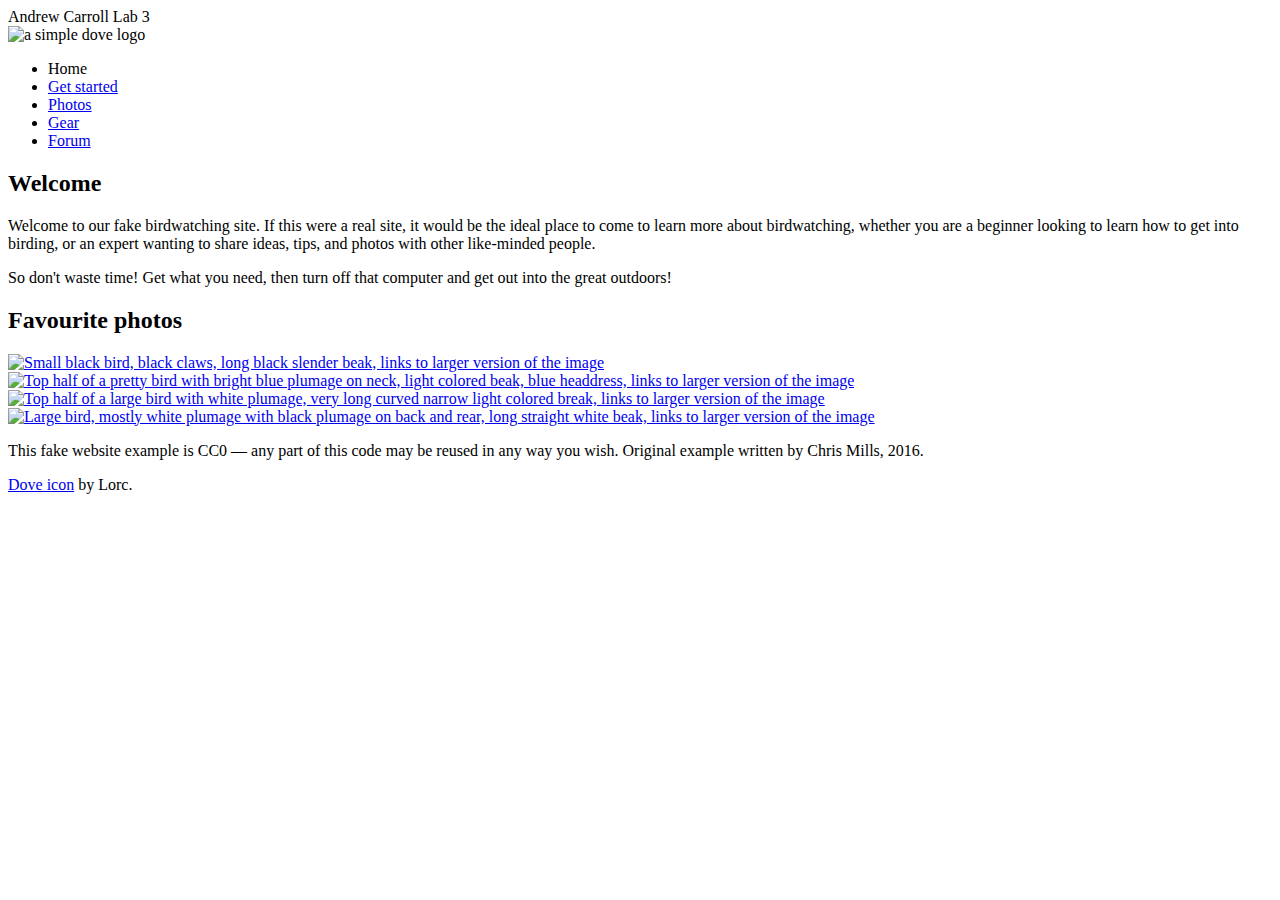
==== public/lab_3/index.html @ 7ae8b521 "Update index.html" ====
<!DOCTYPE html>
<html lang="en">
  <head>
    <meta charset="utf-8">
    <title>Andrew Carroll Lab 3</title>
    <link href="https://fonts.googleapis.com/css?family=Roboto+Condensed:300|Cinzel+Decorative:700" rel="stylesheet">

    <!--[if lt IE 9]>
      <script src="//html5shiv.googlecode.com/svn/trunk/html5.js"></script>
    <![endif]-->
  </head>

  <body>

     <div class = "header">Andrew Carroll Lab 3 </div>

      <img src="dove.png" alt="a simple dove logo">


      <ul>
        <li><span>Home</span></li>
        <li><a href="#">Get started</a></li>
        <li><a href="#">Photos</a></li>
        <li><a href="#">Gear</a></li>
        <li><a href="#">Forum</a></li>
      </ul>


      <h2>Welcome</h2>

      <p>Welcome to our fake birdwatching site. If this were a real site, it would be the ideal place to come to learn more about birdwatching, whether you are a beginner looking to learn how to get into birding, or an expert wanting to share ideas, tips, and photos with other like-minded people.</p>

      <p>So don't waste time! Get what you need, then turn off that computer and get out into the great outdoors!</p>

      <h2>Favourite photos</h2>

      <a href="favorite-1.jpg"><img src="favorite-1_th.jpg" alt="Small black bird, black claws, long black slender beak, links to larger version of the image"></a>
      <a href="favorite-2.jpg"><img src="favorite-2_th.jpg" alt="Top half of a pretty bird with bright blue plumage on neck, light colored beak, blue headdress, links to larger version of the image"></a>
      <a href="favorite-3.jpg"><img src="favorite-3_th.jpg" alt="Top half of a large bird with white plumage, very long curved narrow light colored break, links to larger version of the image"></a>
      <a href="favorite-4.jpg"><img src="favorite-4_th.jpg" alt="Large bird, mostly white plumage with black plumage on back and rear, long straight white beak, links to larger version of the image"></a>


      <p>This fake website example is CC0 — any part of this code may be reused in any way you wish. Original example written by Chris Mills, 2016.</p>

      <p><a href="http://game-icons.net/lorc/originals/dove.html">Dove icon</a> by Lorc.</p>

  </body>
</html>
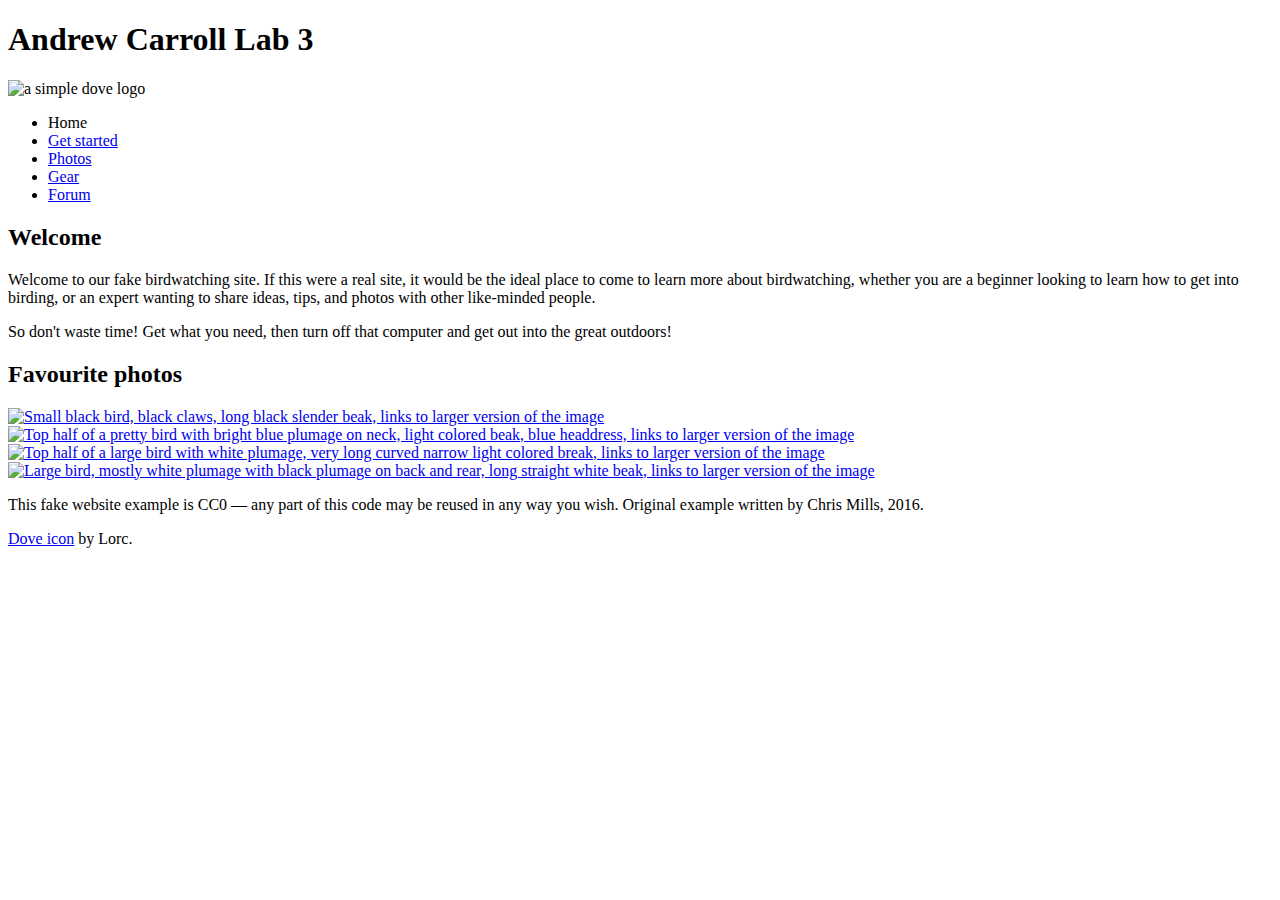
==== commit 69dd3c8c: "Update index.html" ====
--- a/public/lab_3/index.html
+++ b/public/lab_3/index.html
@@ -4,6 +4,7 @@
     <meta charset="utf-8">
     <title>Andrew Carroll Lab 3</title>
     <link href="https://fonts.googleapis.com/css?family=Roboto+Condensed:300|Cinzel+Decorative:700" rel="stylesheet">
+    <link href="styles/style.css" rel="stylesheet">
 
     <!--[if lt IE 9]>
       <script src="//html5shiv.googlecode.com/svn/trunk/html5.js"></script>
@@ -11,20 +12,20 @@
   </head>
 
   <body>
-
-     <div class = "header">Andrew Carroll Lab 3 </div>
-
+    <header>
+      <h1>Andrew Carroll Lab 3</h1>
       <img src="dove.png" alt="a simple dove logo">
 
-
-      <ul>
-        <li><span>Home</span></li>
-        <li><a href="#">Get started</a></li>
-        <li><a href="#">Photos</a></li>
-        <li><a href="#">Gear</a></li>
-        <li><a href="#">Forum</a></li>
-      </ul>
-
+      <nav>
+        <ul>
+          <li><span>Home</span></li>
+          <li><a href="#">Get started</a></li>
+          <li><a href="#">Photos</a></li>
+          <li><a href="#">Gear</a></li>
+          <li><a href="#">Forum</a></li>
+        </ul>
+      </nav>
+    </header>
 
       <h2>Welcome</h2>
 
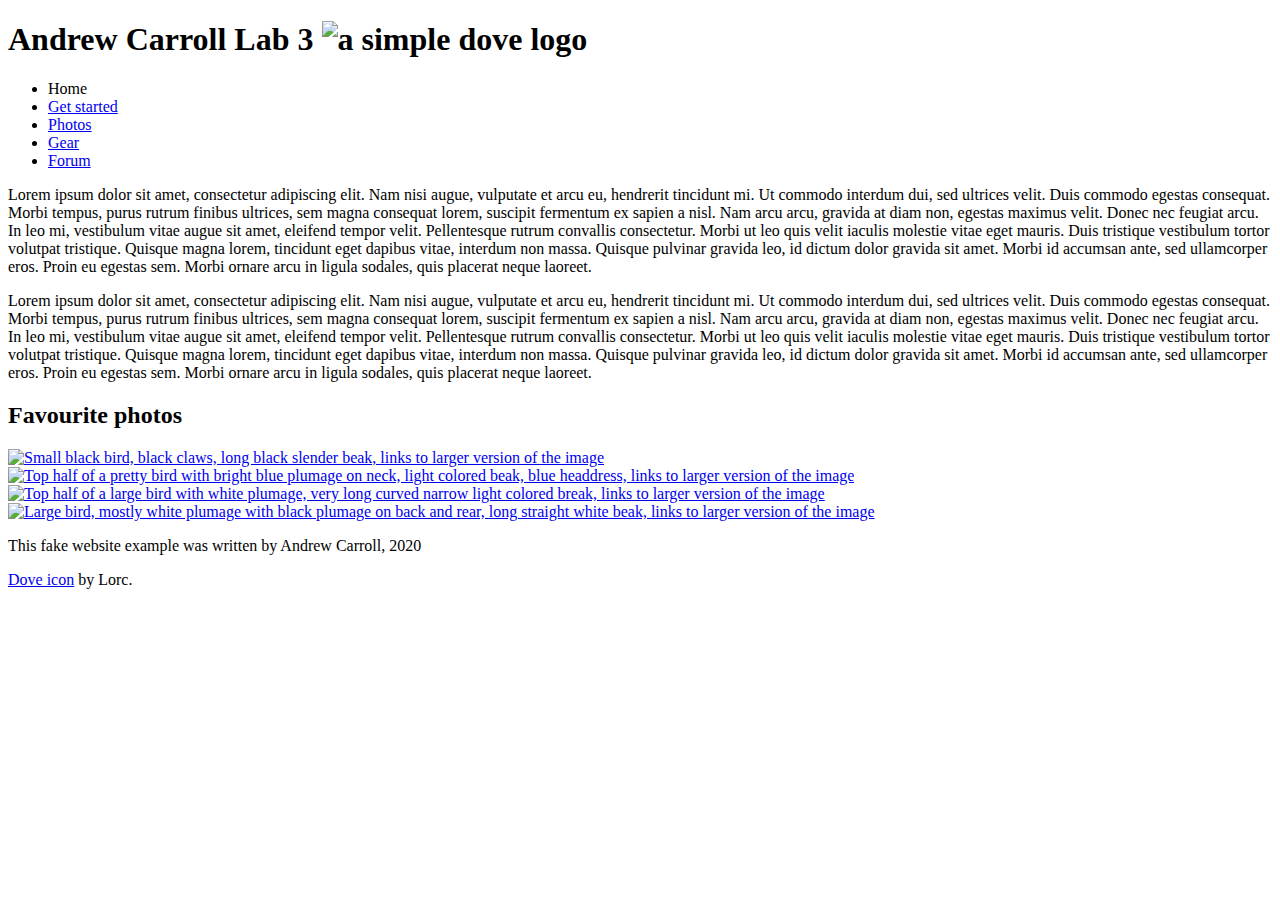
==== commit 3ffe6f9a: "Update index.html" ====
--- a/public/lab_3/index.html
+++ b/public/lab_3/index.html
@@ -3,47 +3,70 @@
   <head>
     <meta charset="utf-8">
     <title>Andrew Carroll Lab 3</title>
+    <link href="styles/style.css" rel="stylesheet">
     <link href="https://fonts.googleapis.com/css?family=Roboto+Condensed:300|Cinzel+Decorative:700" rel="stylesheet">
-    <link href="styles/style.css" rel="stylesheet">
-
     <!--[if lt IE 9]>
       <script src="//html5shiv.googlecode.com/svn/trunk/html5.js"></script>
     <![endif]-->
   </head>
 
   <body>
-    <header>
-      <h1>Andrew Carroll Lab 3</h1>
-      <img src="dove.png" alt="a simple dove logo">
+    <div class = "header">
+      <h1>
+        Andrew Carroll Lab 3
+        <img src="dove.png" alt="a simple dove logo">
+      </h1>
+    </div>
 
+    <div>
       <nav>
         <ul>
-          <li><span>Home</span></li>
-          <li><a href="#">Get started</a></li>
-          <li><a href="#">Photos</a></li>
-          <li><a href="#">Gear</a></li>
-          <li><a href="#">Forum</a></li>
+           <li><span>Home</span></li>
+           <li><a href="#">Get started</a></li>
+           <li><a href="#">Photos</a></li>
+           <li><a href="#">Gear</a></li>
+           <li><a href="#">Forum</a></li>
         </ul>
       </nav>
-    </header>
+    </div>
+        
+    <div class = "main"> 
+      <main>
+        <p>
+          Lorem ipsum dolor sit amet, consectetur adipiscing elit. Nam nisi augue, vulputate et arcu eu, hendrerit tincidunt mi. 
+          Ut commodo interdum dui, sed ultrices velit. Duis commodo egestas consequat. Morbi tempus, purus rutrum finibus ultrices, 
+          sem magna consequat lorem, suscipit fermentum ex sapien a nisl. Nam arcu arcu, gravida at diam non, egestas maximus velit. 
+          Donec nec feugiat arcu. In leo mi, vestibulum vitae augue sit amet, eleifend tempor velit. Pellentesque rutrum convallis 
+          consectetur. Morbi ut leo quis velit iaculis molestie vitae eget mauris. Duis tristique vestibulum tortor volutpat tristique.
+          Quisque magna lorem, tincidunt eget dapibus vitae, interdum non massa. Quisque pulvinar gravida leo, id dictum dolor gravida 
+          sit amet. Morbi id accumsan ante, sed ullamcorper eros. Proin eu egestas sem. Morbi ornare arcu in ligula sodales, quis 
+          placerat neque laoreet.
+        </p>
+      </main>
+    </div>
 
-      <h2>Welcome</h2>
+    <div class = "article">
+      <p>Lorem ipsum dolor sit amet, consectetur adipiscing elit. Nam nisi augue, vulputate et arcu eu, hendrerit tincidunt mi. 
+        Ut commodo interdum dui, sed ultrices velit. Duis commodo egestas consequat. Morbi tempus, purus rutrum finibus ultrices,            sem magna consequat lorem, suscipit fermentum ex sapien a nisl. Nam arcu arcu, gravida at diam non, egestas maximus velit. 
+        Donec nec feugiat arcu. In leo mi, vestibulum vitae augue sit amet, eleifend tempor velit. Pellentesque rutrum convallis 
+        consectetur. Morbi ut leo quis velit iaculis molestie vitae eget mauris. Duis tristique vestibulum tortor volutpat tristique.
+        Quisque magna lorem, tincidunt eget dapibus vitae, interdum non massa. Quisque pulvinar gravida leo, id dictum dolor gravida           sit amet. Morbi id accumsan ante, sed ullamcorper eros. Proin eu egestas sem. Morbi ornare arcu in ligula sodales, quis 
+        placerat neque laoreet.
+      </p>
+    </div>
 
-      <p>Welcome to our fake birdwatching site. If this were a real site, it would be the ideal place to come to learn more about birdwatching, whether you are a beginner looking to learn how to get into birding, or an expert wanting to share ideas, tips, and photos with other like-minded people.</p>
+    <div class = "aside">
+        <h2>Favourite photos</h2>
+        <a href="favorite-1.jpg"><img src="favorite-1_th.jpg" alt="Small black bird, black claws, long black slender beak, links to larger version of the image"></a>
+        <a href="favorite-2.jpg"><img src="favorite-2_th.jpg" alt="Top half of a pretty bird with bright blue plumage on neck, light colored beak, blue headdress, links to larger version of the image"></a>
+        <a href="favorite-3.jpg"><img src="favorite-3_th.jpg" alt="Top half of a large bird with white plumage, very long curved narrow light colored break, links to larger version of the image"></a>
+        <a href="favorite-4.jpg"><img src="favorite-4_th.jpg" alt="Large bird, mostly white plumage with black plumage on back and rear, long straight white beak, links to larger version of the image"></a></aside>
+    </div>
+    </main>
 
-      <p>So don't waste time! Get what you need, then turn off that computer and get out into the great outdoors!</p>
-
-      <h2>Favourite photos</h2>
-
-      <a href="favorite-1.jpg"><img src="favorite-1_th.jpg" alt="Small black bird, black claws, long black slender beak, links to larger version of the image"></a>
-      <a href="favorite-2.jpg"><img src="favorite-2_th.jpg" alt="Top half of a pretty bird with bright blue plumage on neck, light colored beak, blue headdress, links to larger version of the image"></a>
-      <a href="favorite-3.jpg"><img src="favorite-3_th.jpg" alt="Top half of a large bird with white plumage, very long curved narrow light colored break, links to larger version of the image"></a>
-      <a href="favorite-4.jpg"><img src="favorite-4_th.jpg" alt="Large bird, mostly white plumage with black plumage on back and rear, long straight white beak, links to larger version of the image"></a>
-
-
-      <p>This fake website example is CC0 — any part of this code may be reused in any way you wish. Original example written by Chris Mills, 2016.</p>
-
+    <div class = "footer" >
+      <p>This fake website example was written by Andrew Carroll, 2020</p>
       <p><a href="http://game-icons.net/lorc/originals/dove.html">Dove icon</a> by Lorc.</p>
-
+    </div>
   </body>
 </html>
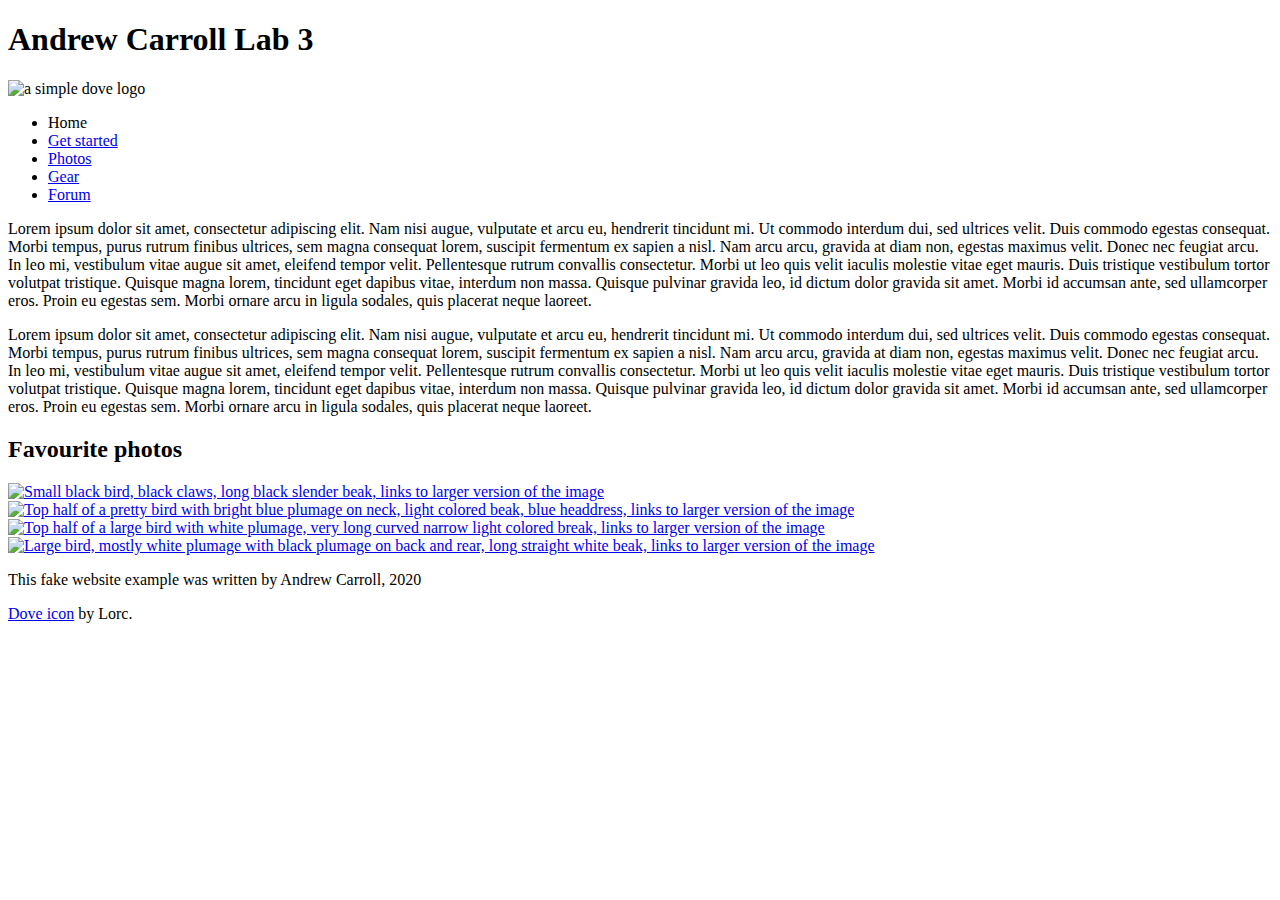
==== commit 5b3b53e6: "Update index.html" ====
--- a/public/lab_3/index.html
+++ b/public/lab_3/index.html
@@ -3,7 +3,7 @@
   <head>
     <meta charset="utf-8">
     <title>Andrew Carroll Lab 3</title>
-    <link href="styles/style.css" rel="stylesheet">
+    <link href="style.css" rel="stylesheet">
     <link href="https://fonts.googleapis.com/css?family=Roboto+Condensed:300|Cinzel+Decorative:700" rel="stylesheet">
     <!--[if lt IE 9]>
       <script src="//html5shiv.googlecode.com/svn/trunk/html5.js"></script>
@@ -11,15 +11,11 @@
   </head>
 
   <body>
-    <div class = "header">
-      <h1>
-        Andrew Carroll Lab 3
-        <img src="dove.png" alt="a simple dove logo">
-      </h1>
-    </div>
-
-    <div>
-      <nav>
+    <div class="header">
+      <h1>Andrew Carroll Lab 3</h1>
+      <img src="dove.png" alt="a simple dove logo" width = "75" height="75">
+      
+      <nav element="nav">
         <ul>
            <li><span>Home</span></li>
            <li><a href="#">Get started</a></li>
@@ -30,7 +26,7 @@
       </nav>
     </div>
         
-    <div class = "main"> 
+    <div class="main"> 
       <main>
         <p>
           Lorem ipsum dolor sit amet, consectetur adipiscing elit. Nam nisi augue, vulputate et arcu eu, hendrerit tincidunt mi. 
@@ -45,7 +41,7 @@
       </main>
     </div>
 
-    <div class = "article">
+    <div class="article">
       <p>Lorem ipsum dolor sit amet, consectetur adipiscing elit. Nam nisi augue, vulputate et arcu eu, hendrerit tincidunt mi. 
         Ut commodo interdum dui, sed ultrices velit. Duis commodo egestas consequat. Morbi tempus, purus rutrum finibus ultrices,            sem magna consequat lorem, suscipit fermentum ex sapien a nisl. Nam arcu arcu, gravida at diam non, egestas maximus velit. 
         Donec nec feugiat arcu. In leo mi, vestibulum vitae augue sit amet, eleifend tempor velit. Pellentesque rutrum convallis 
@@ -55,7 +51,7 @@
       </p>
     </div>
 
-    <div class = "aside">
+    <div class="aside">
         <h2>Favourite photos</h2>
         <a href="favorite-1.jpg"><img src="favorite-1_th.jpg" alt="Small black bird, black claws, long black slender beak, links to larger version of the image"></a>
         <a href="favorite-2.jpg"><img src="favorite-2_th.jpg" alt="Top half of a pretty bird with bright blue plumage on neck, light colored beak, blue headdress, links to larger version of the image"></a>
@@ -64,7 +60,7 @@
     </div>
     </main>
 
-    <div class = "footer" >
+    <div class="footer">
       <p>This fake website example was written by Andrew Carroll, 2020</p>
       <p><a href="http://game-icons.net/lorc/originals/dove.html">Dove icon</a> by Lorc.</p>
     </div>
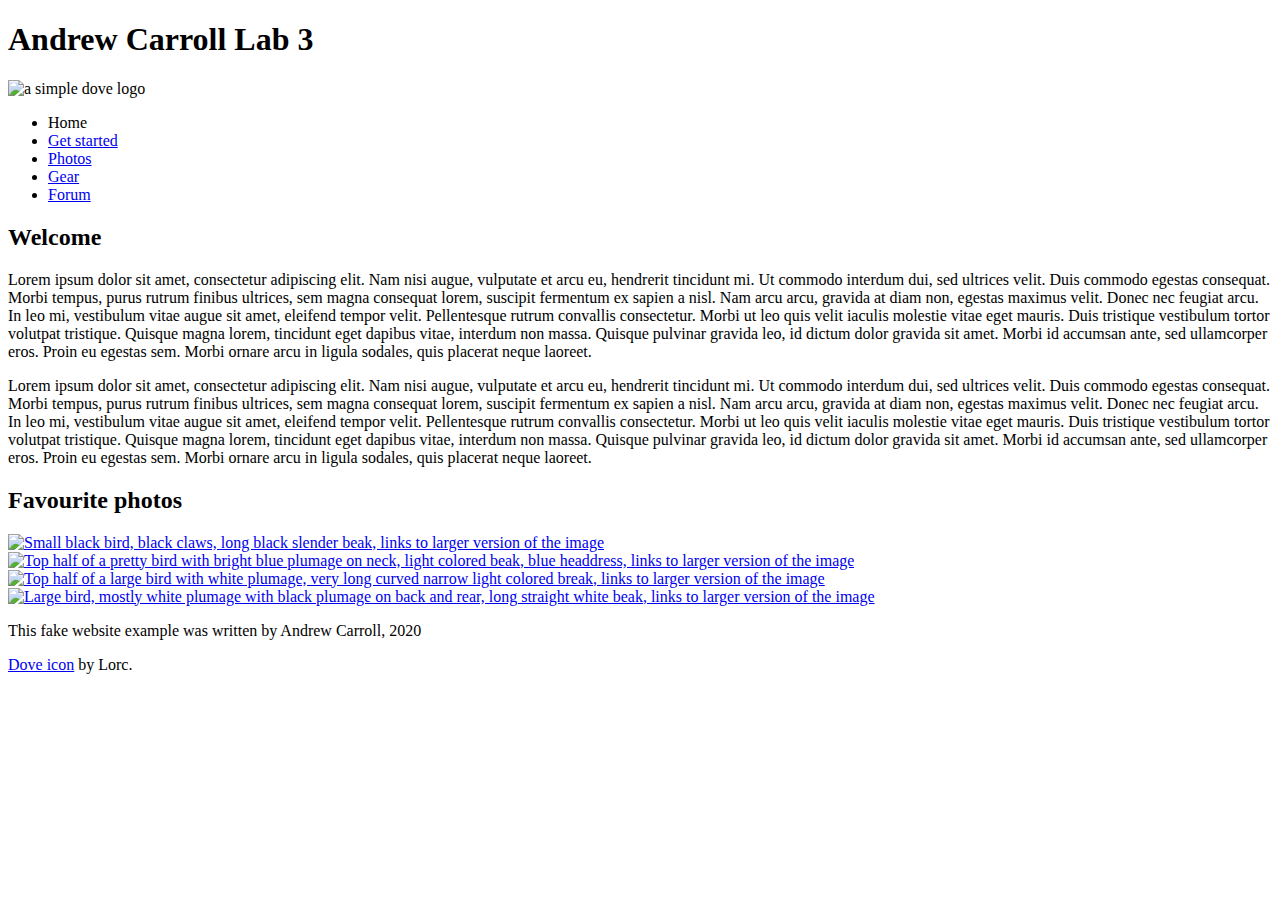
==== commit 742d5cd3: "Update index.html" ====
--- a/public/lab_3/index.html
+++ b/public/lab_3/index.html
@@ -27,7 +27,8 @@
     </div>
         
     <div class="main"> 
-      <main>
+      <div class="article"></div>
+        <h2>Welcome</h2>
         <p>
           Lorem ipsum dolor sit amet, consectetur adipiscing elit. Nam nisi augue, vulputate et arcu eu, hendrerit tincidunt mi. 
           Ut commodo interdum dui, sed ultrices velit. Duis commodo egestas consequat. Morbi tempus, purus rutrum finibus ultrices, 
@@ -38,28 +39,25 @@
           sit amet. Morbi id accumsan ante, sed ullamcorper eros. Proin eu egestas sem. Morbi ornare arcu in ligula sodales, quis 
           placerat neque laoreet.
         </p>
-      </main>
-    </div>
+        <p>
+          Lorem ipsum dolor sit amet, consectetur adipiscing elit. Nam nisi augue, vulputate et arcu eu, hendrerit tincidunt mi. 
+          Ut commodo interdum dui, sed ultrices velit. Duis commodo egestas consequat. Morbi tempus, purus rutrum finibus ultrices,            sem magna consequat lorem, suscipit fermentum ex sapien a nisl. Nam arcu arcu, gravida at diam non, egestas maximus velit. 
+          Donec nec feugiat arcu. In leo mi, vestibulum vitae augue sit amet, eleifend tempor velit. Pellentesque rutrum convallis 
+          consectetur. Morbi ut leo quis velit iaculis molestie vitae eget mauris. Duis tristique vestibulum tortor volutpat tristique.
+          Quisque magna lorem, tincidunt eget dapibus vitae, interdum non massa. Quisque pulvinar gravida leo, id dictum dolor gravida           sit amet. Morbi id accumsan ante, sed ullamcorper eros. Proin eu egestas sem. Morbi ornare arcu in ligula sodales, quis 
+          placerat neque laoreet.
+        </p>
+      </div>
 
-    <div class="article">
-      <p>Lorem ipsum dolor sit amet, consectetur adipiscing elit. Nam nisi augue, vulputate et arcu eu, hendrerit tincidunt mi. 
-        Ut commodo interdum dui, sed ultrices velit. Duis commodo egestas consequat. Morbi tempus, purus rutrum finibus ultrices,            sem magna consequat lorem, suscipit fermentum ex sapien a nisl. Nam arcu arcu, gravida at diam non, egestas maximus velit. 
-        Donec nec feugiat arcu. In leo mi, vestibulum vitae augue sit amet, eleifend tempor velit. Pellentesque rutrum convallis 
-        consectetur. Morbi ut leo quis velit iaculis molestie vitae eget mauris. Duis tristique vestibulum tortor volutpat tristique.
-        Quisque magna lorem, tincidunt eget dapibus vitae, interdum non massa. Quisque pulvinar gravida leo, id dictum dolor gravida           sit amet. Morbi id accumsan ante, sed ullamcorper eros. Proin eu egestas sem. Morbi ornare arcu in ligula sodales, quis 
-        placerat neque laoreet.
-      </p>
-    </div>
-
-    <div class="aside">
+      <div class="aside">
         <h2>Favourite photos</h2>
         <a href="favorite-1.jpg"><img src="favorite-1_th.jpg" alt="Small black bird, black claws, long black slender beak, links to larger version of the image"></a>
         <a href="favorite-2.jpg"><img src="favorite-2_th.jpg" alt="Top half of a pretty bird with bright blue plumage on neck, light colored beak, blue headdress, links to larger version of the image"></a>
         <a href="favorite-3.jpg"><img src="favorite-3_th.jpg" alt="Top half of a large bird with white plumage, very long curved narrow light colored break, links to larger version of the image"></a>
         <a href="favorite-4.jpg"><img src="favorite-4_th.jpg" alt="Large bird, mostly white plumage with black plumage on back and rear, long straight white beak, links to larger version of the image"></a></aside>
+      </div>
     </div>
-    </main>
-
+    
     <div class="footer">
       <p>This fake website example was written by Andrew Carroll, 2020</p>
       <p><a href="http://game-icons.net/lorc/originals/dove.html">Dove icon</a> by Lorc.</p>
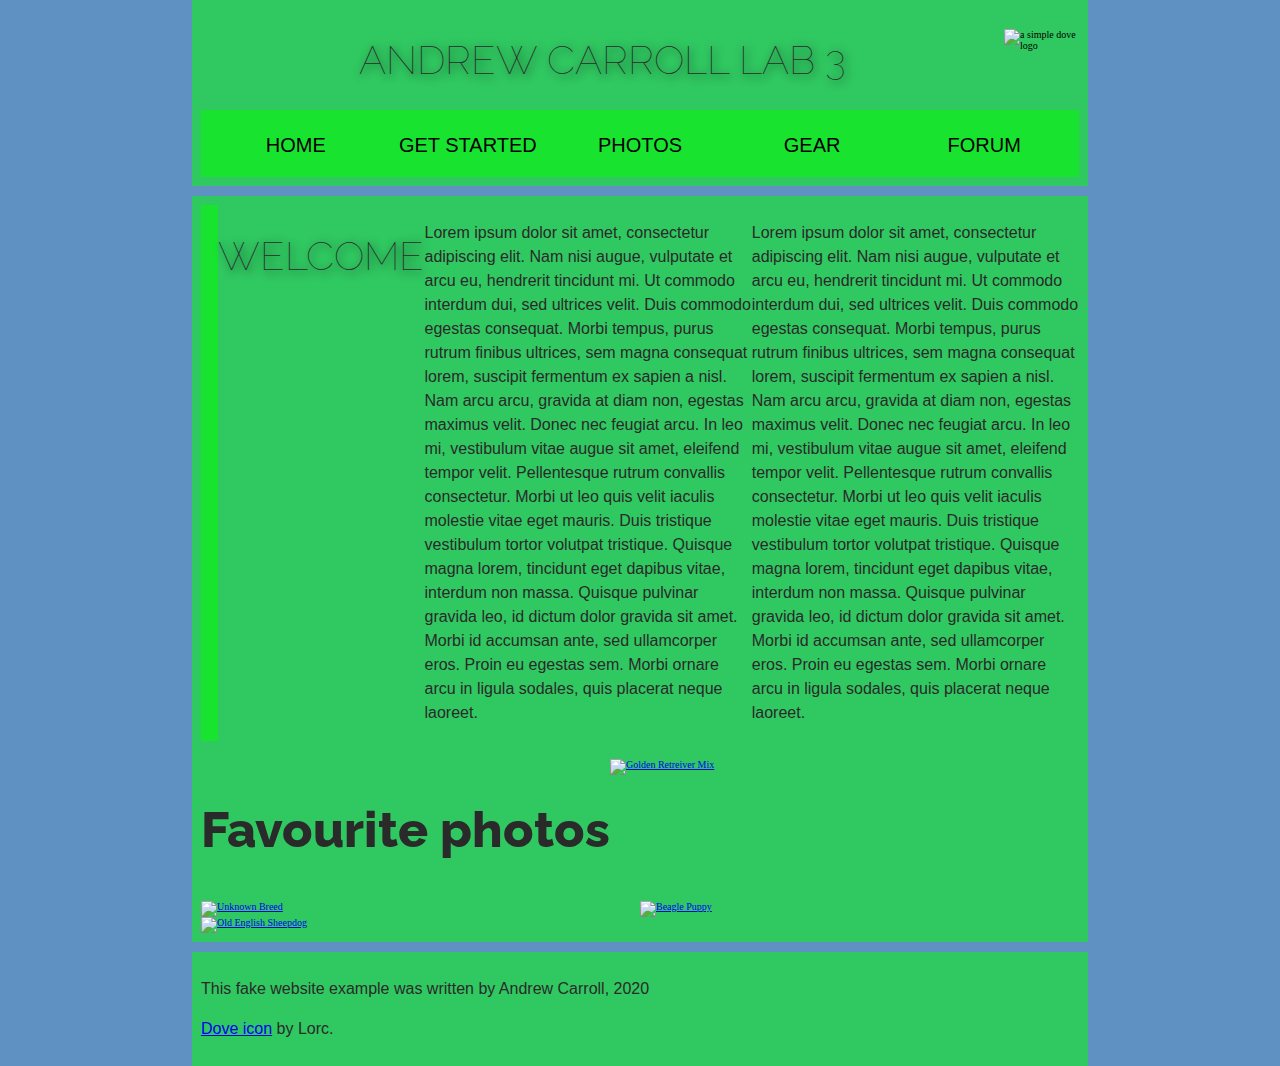
==== commit 1e902607: "Update index.html" ====
--- a/public/lab_3/index.html
+++ b/public/lab_3/index.html
@@ -4,7 +4,7 @@
     <meta charset="utf-8">
     <title>Andrew Carroll Lab 3</title>
     <link href="style.css" rel="stylesheet">
-    <link href="https://fonts.googleapis.com/css?family=Roboto+Condensed:300|Cinzel+Decorative:700" rel="stylesheet">
+    <link href="https://fonts.googleapis.com/css2?family=Raleway:wght@300;600&display=swap" rel="stylesheet">
     <!--[if lt IE 9]>
       <script src="//html5shiv.googlecode.com/svn/trunk/html5.js"></script>
     <![endif]-->
@@ -28,7 +28,7 @@
         
     <div class="main"> 
       <div class="article"></div>
-        <h2>Welcome</h2>
+        <h1>Welcome</h1>
         <p>
           Lorem ipsum dolor sit amet, consectetur adipiscing elit. Nam nisi augue, vulputate et arcu eu, hendrerit tincidunt mi. 
           Ut commodo interdum dui, sed ultrices velit. Duis commodo egestas consequat. Morbi tempus, purus rutrum finibus ultrices, 
@@ -51,10 +51,10 @@
 
       <div class="aside">
         <h2>Favourite photos</h2>
-        <a href="favorite-1.jpg"><img src="favorite-1_th.jpg" alt="Small black bird, black claws, long black slender beak, links to larger version of the image"></a>
-        <a href="favorite-2.jpg"><img src="favorite-2_th.jpg" alt="Top half of a pretty bird with bright blue plumage on neck, light colored beak, blue headdress, links to larger version of the image"></a>
-        <a href="favorite-3.jpg"><img src="favorite-3_th.jpg" alt="Top half of a large bird with white plumage, very long curved narrow light colored break, links to larger version of the image"></a>
-        <a href="favorite-4.jpg"><img src="favorite-4_th.jpg" alt="Large bird, mostly white plumage with black plumage on back and rear, long straight white beak, links to larger version of the image"></a></aside>
+        <a href="favorite-1.jpg"><img src="favorite-1_th.jpg" alt="Golden Retreiver Mix"></a>
+        <a href="favorite-2.jpg"><img src="favorite-2_th.jpg" alt="Unknown Breed"></a>
+        <a href="favorite-3.jpg"><img src="favorite-3_th.jpg" alt="Beagle Puppy"></a>
+        <a href="favorite-4.jpg"><img src="favorite-4_th.jpg" alt="Old English Sheepdog"></a></aside>
       </div>
     </div>
     
--- a/public/lab_3/style.css
+++ b/public/lab_3/style.css
@@ -0,0 +1,141 @@
+/* || General setup */
+
+html, body {
+  margin: 0;
+  padding: 0;
+}
+
+html {
+  font-size: 10px;
+
+}
+
+body {
+  width: 70%;
+  min-width: 800px;
+  margin: 0 auto;
+  background-color: #6091C3;
+}
+
+/* || typography */
+
+h1, h2, h3 {
+  font-family: 'Raleway', sans-serif;
+  color: #2a2a2a;
+}
+
+p, input, li {
+  font-family: 'Roboto Condensed', sans-serif;
+  color: #2a2a2a;
+}
+
+h1 {
+  font-size: 4rem;
+  text-align: center;
+  text-shadow: 2px 2px 10px black;
+  font-weight: 100;
+}
+
+h2 {
+  font-size: 5rem;
+  text-align: center;
+  font-weight: 800;
+}
+
+h3 {
+  font-size: 2.2rem;
+}
+
+p, li {
+  font-size: 1.6rem;
+  line-height: 1.5;
+}
+
+/* || header layout */
+
+.header {
+  margin-bottom: 10px;
+  display: flex;
+  flex-flow: row wrap;
+}
+
+body > * {
+  background-color: red;
+  padding: 1%;
+}
+
+.main, .header, nav, .article, .aside, .footer, section {
+  background-color: rgba(0,255,0,0.5);
+  padding: 1%;
+}
+
+h1 {
+  flex: 5;
+  text-transform: uppercase;
+}
+
+.header img {
+  display: block;
+  height: 60px;
+  padding-top: 20.15px;
+}
+
+nav {
+  height: 50px;
+  flex: 100%;
+  display: flex;
+}
+
+nav ul {
+  padding: 0;
+  list-style-type: none;
+  flex: 2;
+  display: flex;
+}
+
+nav li {
+  display: inline;
+  text-align: center;
+  flex: 1;
+}
+
+nav a, nav span {
+  display: inline-block;
+  font-size: 2rem;
+  height: 3rem;
+  line-height: 1.7;
+  text-transform: uppercase;
+  text-decoration: none;
+  color: black;
+
+}
+
+/* || main layout */
+
+.main {
+  display: flex;
+}
+
+.article, .section {
+  flex: 4;
+}
+
+.aside {
+  display: flex;
+  flex-flow: row wrap;
+  flex: 2;
+}
+
+.aside a {
+  display: flex;
+  flex-basis: 50%;
+}
+
+.aside img {
+  width: 100%;
+  height: auto;
+}
+
+.footer {
+  margin-top: 10px;
+}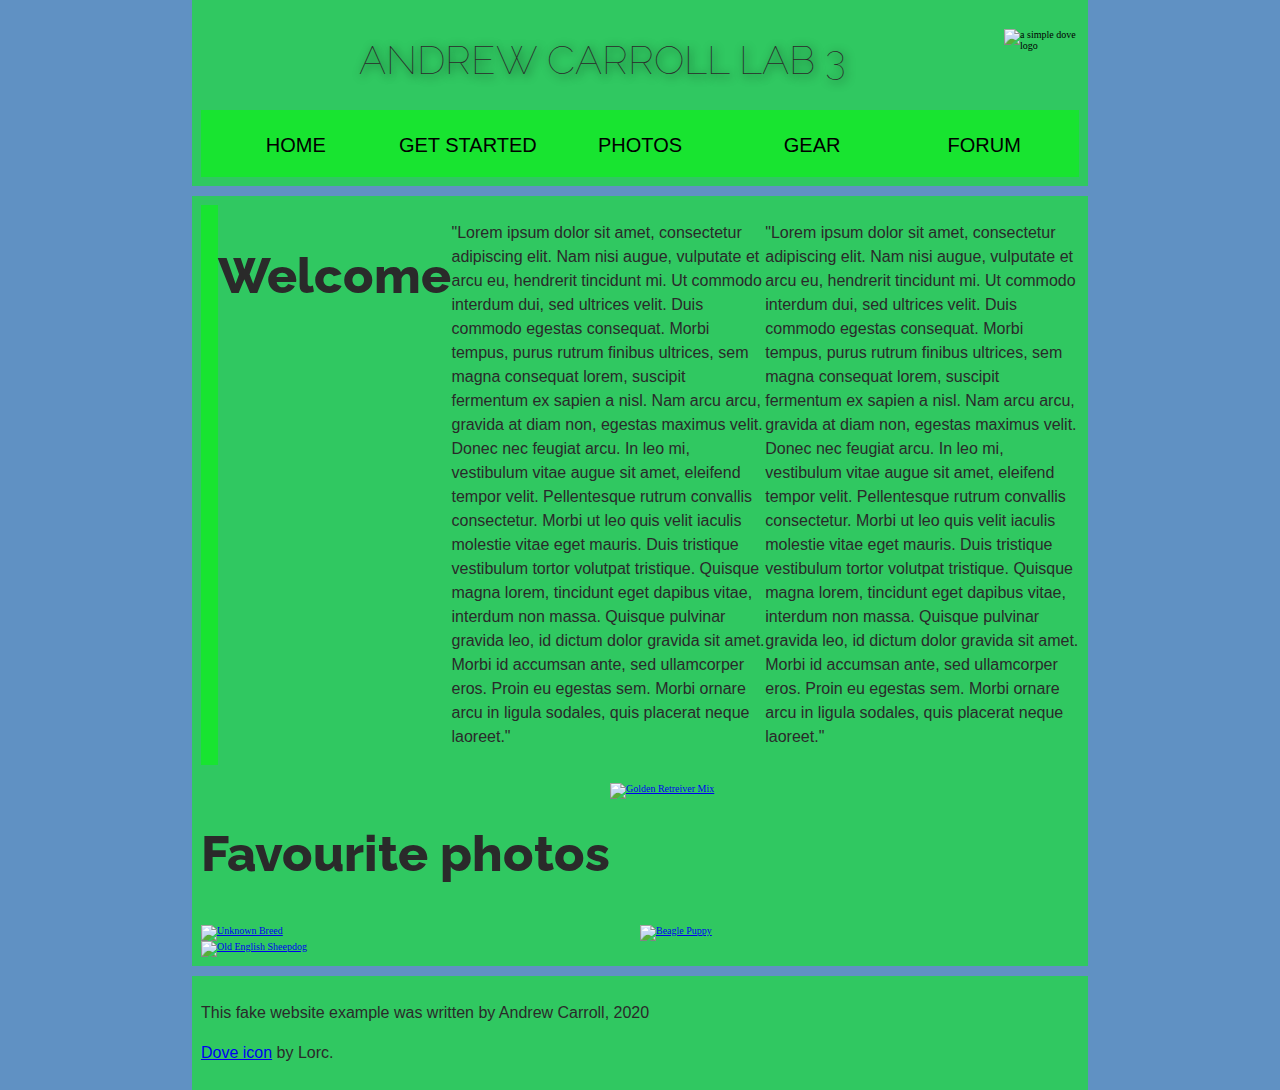
==== commit edb1cf02: "Update index.html" ====
--- a/public/lab_3/index.html
+++ b/public/lab_3/index.html
@@ -27,25 +27,26 @@
     </div>
         
     <div class="main"> 
+      
       <div class="article"></div>
-        <h1>Welcome</h1>
+      <h2>Welcome</h2>
         <p>
-          Lorem ipsum dolor sit amet, consectetur adipiscing elit. Nam nisi augue, vulputate et arcu eu, hendrerit tincidunt mi. 
+          "Lorem ipsum dolor sit amet, consectetur adipiscing elit. Nam nisi augue, vulputate et arcu eu, hendrerit tincidunt mi. 
           Ut commodo interdum dui, sed ultrices velit. Duis commodo egestas consequat. Morbi tempus, purus rutrum finibus ultrices, 
           sem magna consequat lorem, suscipit fermentum ex sapien a nisl. Nam arcu arcu, gravida at diam non, egestas maximus velit. 
           Donec nec feugiat arcu. In leo mi, vestibulum vitae augue sit amet, eleifend tempor velit. Pellentesque rutrum convallis 
           consectetur. Morbi ut leo quis velit iaculis molestie vitae eget mauris. Duis tristique vestibulum tortor volutpat tristique.
           Quisque magna lorem, tincidunt eget dapibus vitae, interdum non massa. Quisque pulvinar gravida leo, id dictum dolor gravida 
           sit amet. Morbi id accumsan ante, sed ullamcorper eros. Proin eu egestas sem. Morbi ornare arcu in ligula sodales, quis 
-          placerat neque laoreet.
+          placerat neque laoreet."
         </p>
         <p>
-          Lorem ipsum dolor sit amet, consectetur adipiscing elit. Nam nisi augue, vulputate et arcu eu, hendrerit tincidunt mi. 
+          "Lorem ipsum dolor sit amet, consectetur adipiscing elit. Nam nisi augue, vulputate et arcu eu, hendrerit tincidunt mi. 
           Ut commodo interdum dui, sed ultrices velit. Duis commodo egestas consequat. Morbi tempus, purus rutrum finibus ultrices,            sem magna consequat lorem, suscipit fermentum ex sapien a nisl. Nam arcu arcu, gravida at diam non, egestas maximus velit. 
           Donec nec feugiat arcu. In leo mi, vestibulum vitae augue sit amet, eleifend tempor velit. Pellentesque rutrum convallis 
           consectetur. Morbi ut leo quis velit iaculis molestie vitae eget mauris. Duis tristique vestibulum tortor volutpat tristique.
           Quisque magna lorem, tincidunt eget dapibus vitae, interdum non massa. Quisque pulvinar gravida leo, id dictum dolor gravida           sit amet. Morbi id accumsan ante, sed ullamcorper eros. Proin eu egestas sem. Morbi ornare arcu in ligula sodales, quis 
-          placerat neque laoreet.
+          placerat neque laoreet."
         </p>
       </div>
 
